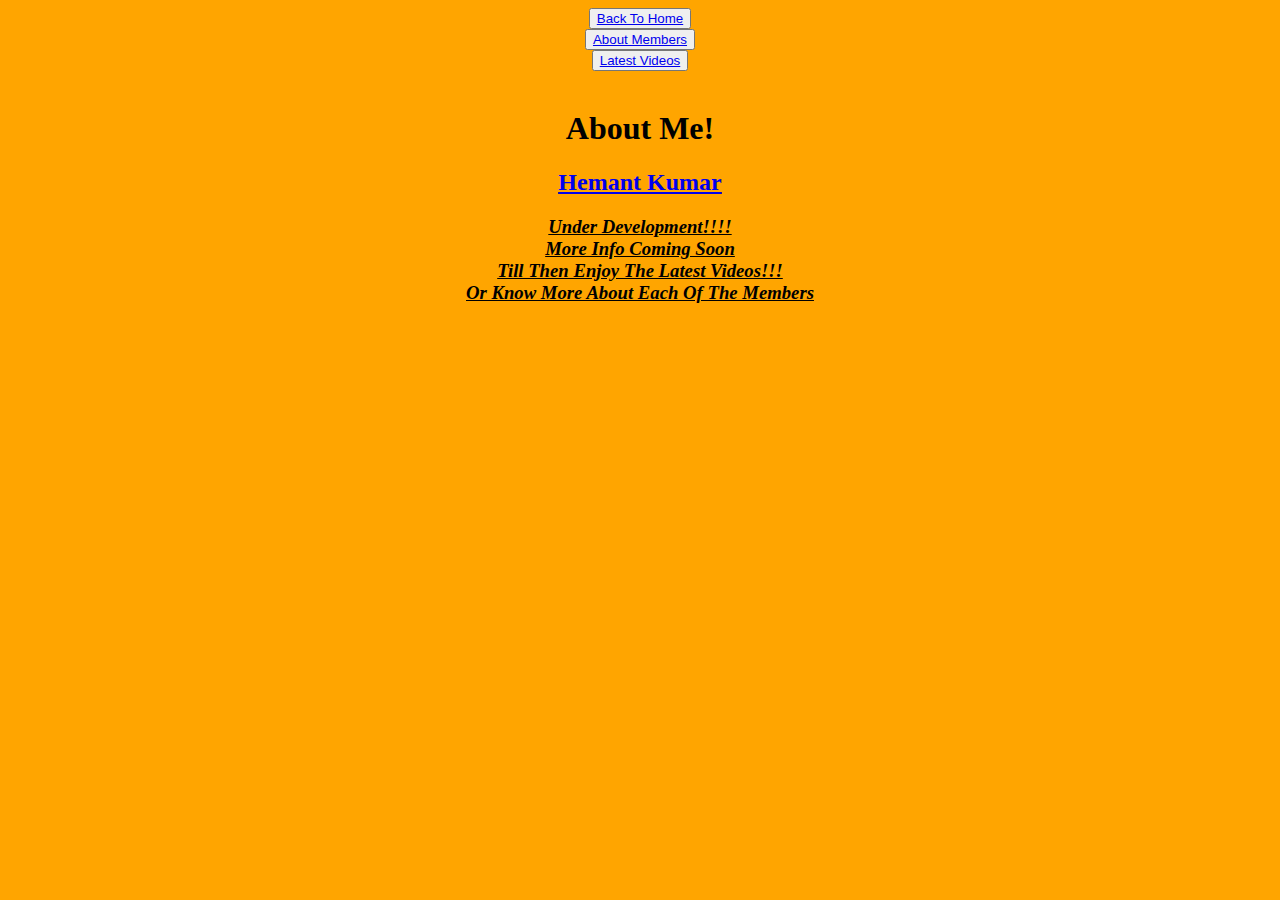
==== aboutme.html @ d72d6c8d "Update aboutme.html" ====
<!DOCTYPE html>
<html>
<head>
	<title>About Me</title>
</head>
<body bgcolor="orange">
	<audio autoplay loop>
        <source
          src="https://cdn.glitch.com/dcf3618d-56d4-46c0-abcb-1da5dcfffcb7%2FBTS%20-%20SEA%20(%EB%B0%94%EB%8B%A4)%20(Color%20Coded%20Lyrics%20EngRomHan)-%5BAudioTrimmer.com%5D.mp3?v=1613650188206"
        />
      </audio>
	<nav>
        <center>
            <button>
                <center><a href="index.html">Back To Home</a></center>
            </button>
            <br>
            <button>
                <center><a href="aboutmembers.html">About Members</a>
                    <center>
            </button>
            <br>
            <button>
		    <center><a href="videos.html">Latest Videos</a></button>
            </button>
                    <center>
            </button>
            <br>
    </nav>
<center><h1>About Me!</h1>
	<u><h2><a href="https://github.com/HemantTheCoder"> Hemant Kumar</a></h2></u>
<h3><b><i><u>Under Development!!!! <br>
	More Info Coming Soon <br>
	Till Then Enjoy The Latest Videos!!!<br>
	 Or Know More About Each Of The Members</u></i></b></h3>
</center>
</body>
</html>
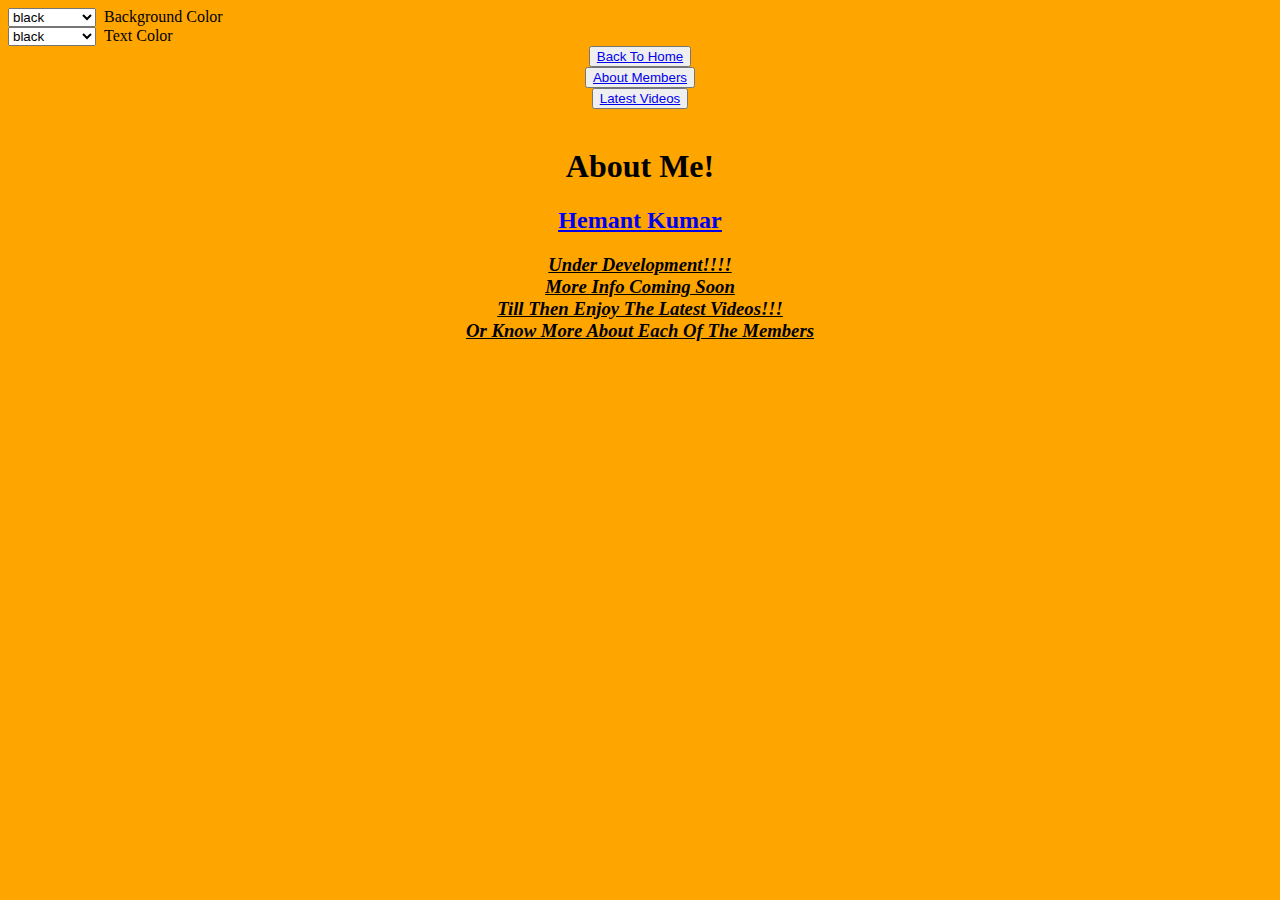
==== commit 5445d7c8: "Merge branch 'master' into glitch" ====
--- a/aboutme.html
+++ b/aboutme.html
@@ -3,7 +3,36 @@
 <head>
 	<title>About Me</title>
 </head>
+
 <body bgcolor="orange">
+  <select name="clr" onchange="document.bgColor=this.options[this.selectedIndex].value" size="1">
+    <br>
+    <option value="black">black
+        <option value="orange">orange
+            <option value="flamingred">fuschia
+                <option value="lightyellow">light yellow
+                    <option value="green">green
+                        <option value="cyan">cyan
+                            <option value="yellow">yellow
+                                <option value="red">red
+                                    <option value=”white”>white</option>
+</select>&nbsp;&nbsp;Background Color
+
+<br>
+<select name="clr" onchange="document.fgColor=this.options[this.selectedIndex].value" size="1">
+    <br>
+    <option value="black">black
+        <option value="orange">orange
+            <option value="flamingred">fuschia
+                <option value="lightyellow">light yellow
+                    <option value="cyan">cyan
+                        <option value="yellow">yellow
+                            <option value="red">red
+                                <option value="white">white</option>
+    </select>&nbsp;&nbsp;Text Color
+
+<body bgcolor="orange" background="https://cdn.glitch.com/a8a0f0ad-f0e6-4956-aac7-c785020d0071%2Fbg-155.jpg?v=1614610376846">
+
 	<audio autoplay loop>
         <source
           src="https://cdn.glitch.com/dcf3618d-56d4-46c0-abcb-1da5dcfffcb7%2FBTS%20-%20SEA%20(%EB%B0%94%EB%8B%A4)%20(Color%20Coded%20Lyrics%20EngRomHan)-%5BAudioTrimmer.com%5D.mp3?v=1613650188206"
@@ -28,7 +57,7 @@
             <br>
     </nav>
 <center><h1>About Me!</h1>
-	<u><h2><a href="https://github.com/HemantTheCoder"> Hemant Kumar</a></h2></u>
+	<u><h2><a href="https://github.com/HemantTheCoder" target="blank"> Hemant Kumar</a></h2></u>
 <h3><b><i><u>Under Development!!!! <br>
 	More Info Coming Soon <br>
 	Till Then Enjoy The Latest Videos!!!<br>
